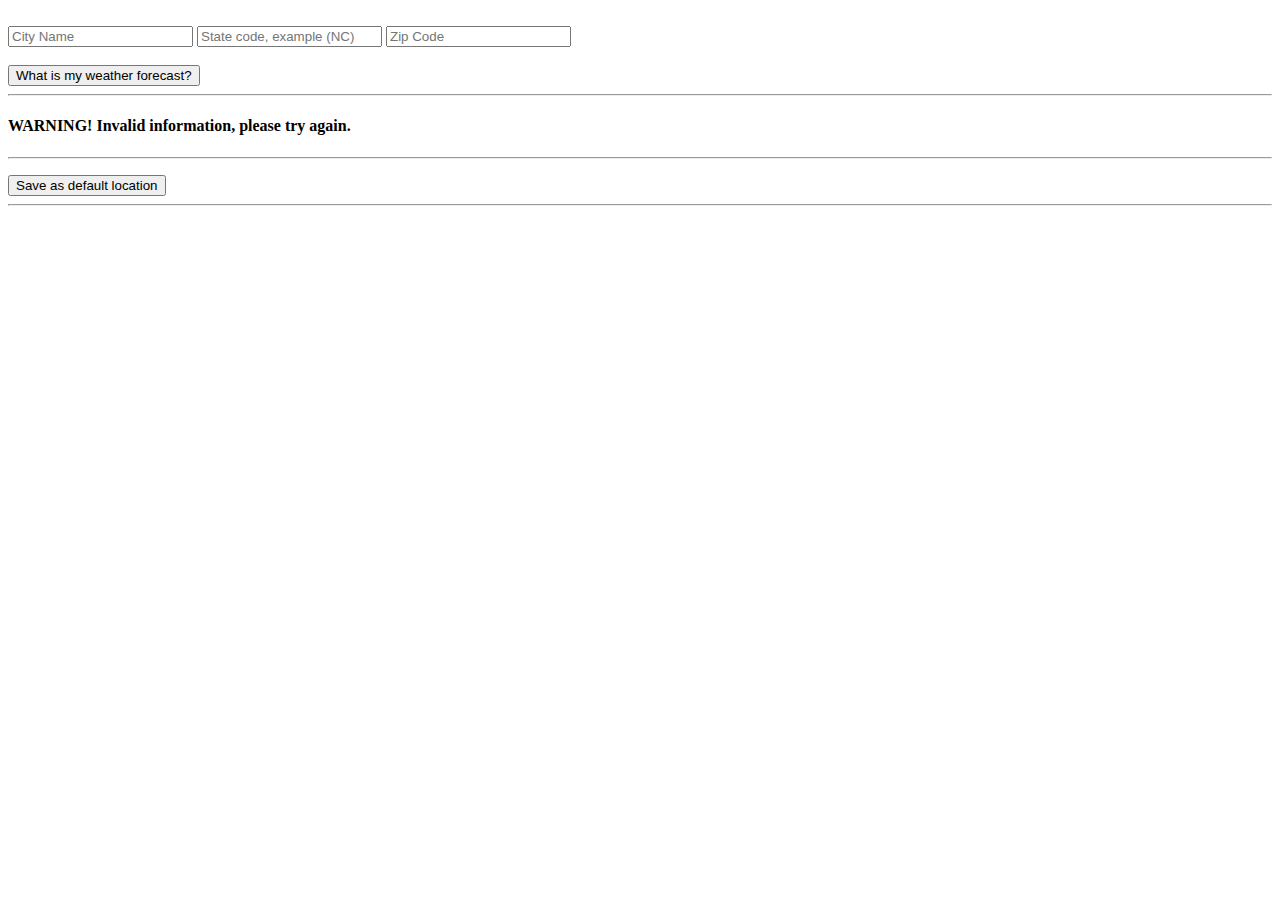
==== index.html @ 66725cae "renaming main to index for netlify deployment" ====
<!DOCTYPE html>
<html lang="en">

<head>
    <link rel="shortcut icon" href="#"> <!-- This is the icon in the tab image, add later -->
    <title>Weather Applet</title>
    <link rel="stylesheet" href="./css/style.css"/>
    <link href="https://fonts.googleapis.com/css?family=Montserrat:400,900">

    <meta charset="UTF-8">
    <meta name="description" content="Weather Application">
    <meta name="keywords" content="Weather, Open Weather, INF651, Final Project">
    <meta name="author" content="Matt Williams">
    <meta name="viewport" content="width=device-width, initial-scale=1.0">
<body>
    <br clear="all">
    <flexbox id="weather" class="center">
        <section id="search-boxes" aria-label="Search boxes" tabindex="1">
            <input type="text" id="cityName" name="cityName" tabindex="1" aria-label="Search Box" autocomplete="off" placeholder="City Name" class="search">
            <input type="text" id="stateCode" name="stateCode" tabindex="2" aria-label="Search Box" autocomplete="off" placeholder="State code, example (NC)" class="search">
            <input type="text" id="zipCode" name="zipCode" tabindex="3" aria-label="Search Box" autocomplete="off" placeholder="Zip Code" class="search">
            <br></br>
            <button type="ImportWeather" id="ImportWeather" tabindex="4" aria-label="Search" class="button">What is my weather forecast?</button>
        </section>
        <hr class="warningVis">
        <section class="warningVis">
            <h4 id="warning-message" tabindex="5" aria-label="Warning message, incorrect data entered.">WARNING! Invalid information, please try again.</h4>
        </section>
        <hr class="visibility">
        <section id="current-weather" class="visibility" aria-label="Current weather" tabindex="6">
                <p id="location" aria-label="Location" tabindex="6"></p>
                <div id="current-image" class="centerImg" tabindex="7"></div>
                <p id="temp" aria-label="Current temperature" tabindex="8"></p>
                <p id="mintemp" aria-label="Low temperature" tabindex="9"></p>
                <p id="maxtemp" aria-label="High temperature" tabindex="10"></p>
                <p id="humidity" aria-label="Humidity" tabindex="11"></p>
                <p id="windspeed" aria-label="Wind speed" tabindex="12"></p>
                <button type="DefaultSave" id="DefaultSave" tabindex="13" class="button"></button>
        </section>
        <hr class="visibility">
        <section id="five-day-forecast" class="visibility" aria-label="Five day forecast" tabindex="14">
            <h2 id="five-day-forecast-heading" class="label-font"></h2>
            <table id="extended-container">
                <div id="div-ext-1" class="five-day-iconAndText" aria-label="Five day forecast day 1" tabindex="14">
                    <p id="ext-1-day" tabindex="15"></p>
                    <div id="ext-1-img" class="centerImg" tabindex="16"></div>
                    <p id="ext-1-low" tabindex="17"></p>
                    <p id="ext-1-high" tabindex="18"></p>
                </div>
                <div id="div-ext-2" class="five-day-iconAndText" aria-label="Five day forecast day 2" tabindex="19">
                    <p id="ext-2-day" tabindex="20"></p>
                    <div id="ext-2-img" class="centerImg" tabindex="21"></div>
                    <p id="ext-2-low" tabindex="22"></p>
                    <p id="ext-2-high" tabindex="23"></p>
                </div>
                <div id="div-ext-3" class="five-day-iconAndText" aria-label="Five day forecast day 3" tabindex="24">
                    <p id="ext-3-day" tabindex="25"></p>
                    <div id="ext-3-img" class="centerImg" tabindex="26"></div>
                    <p id="ext-3-low" tabindex="27"></p>
                    <p id="ext-3-high" tabindex="28"></p>
                </div>
                <div id="div-ext-4" class="five-day-iconAndText" aria-label="Five day forecast day 4" tabindex="29">
                    <p id="ext-4-day" tabindex="30"></p>
                    <div id="ext-4-img" class="centerImg" tabindex="31"></div>
                    <p id="ext-4-low" tabindex="32"></p>
                    <p id="ext-4-high" tabindex="33"></p>
                </div>
                <div id="div-ext-5" class="five-day-iconAndText" aria-label="Five day forecast day 5" tabindex="34">
                    <p id="ext-5-day" tabindex="35"></p>
                    <div id="ext-5-img" class="centerImg" tabindex="36"></div>
                    <p id="ext-5-low" tabindex="37"></p>
                    <p id="ext-5-high" tabindex="38 "></p>
                </div>
            </table>
        </section>
    </flexbox>
    
    <script src="main_format.js"></script>
    <script src="importOW.js"></script>
</body>
</html>
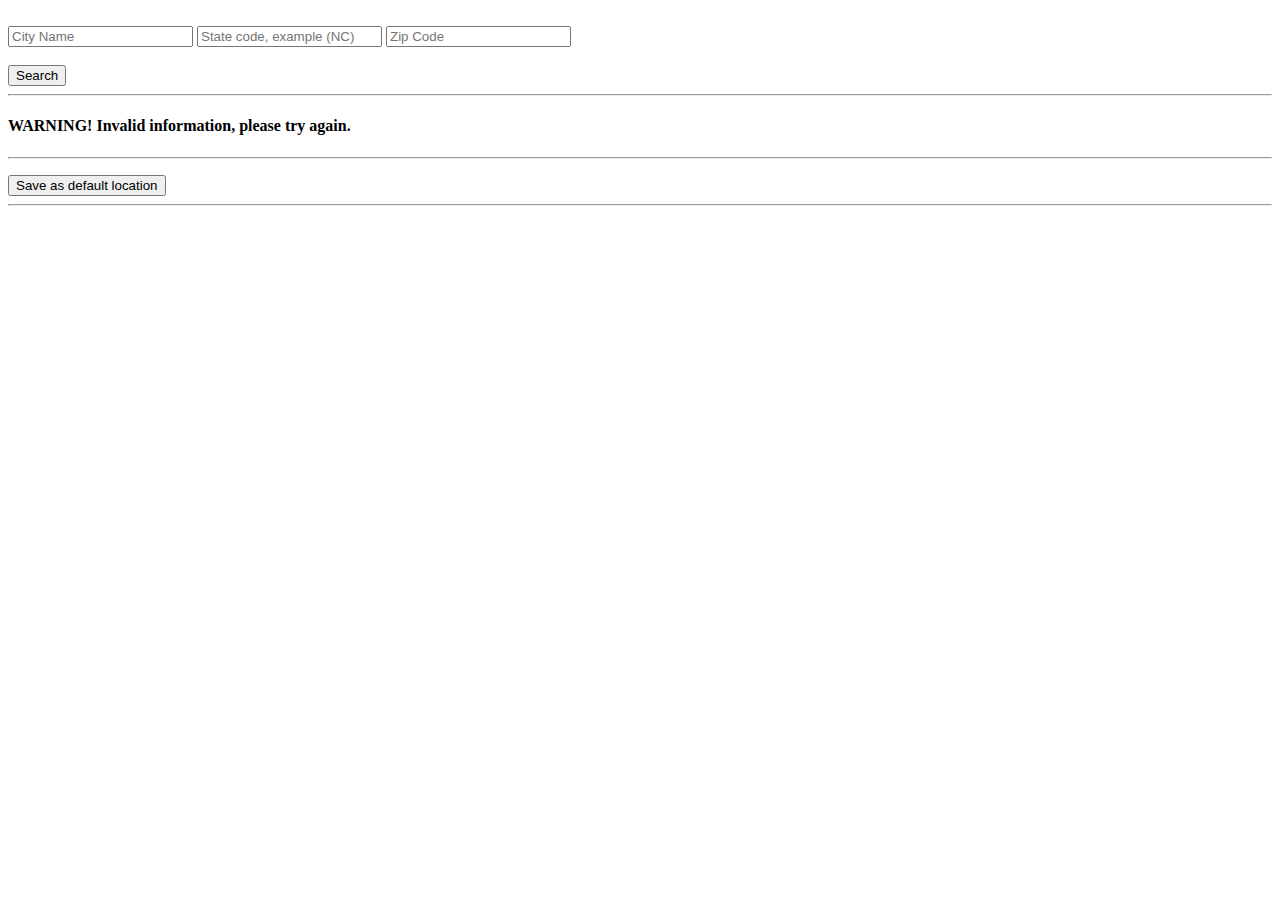
==== commit 68e49a8e: "Fixed bug with search and save/clear default location" ====
--- a/index.html
+++ b/index.html
@@ -20,7 +20,7 @@
             <input type="text" id="stateCode" name="stateCode" tabindex="2" aria-label="Search Box" autocomplete="off" placeholder="State code, example (NC)" class="search">
             <input type="text" id="zipCode" name="zipCode" tabindex="3" aria-label="Search Box" autocomplete="off" placeholder="Zip Code" class="search">
             <br></br>
-            <button type="ImportWeather" id="ImportWeather" tabindex="4" aria-label="Search" class="button">What is my weather forecast?</button>
+            <button type="ImportWeather" id="ImportWeather" tabindex="4" aria-label="Search" class="button">Search</button>
         </section>
         <hr class="warningVis">
         <section class="warningVis">
@@ -75,7 +75,6 @@
         </section>
     </flexbox>
     
-    <script src="main_format.js"></script>
     <script src="importOW.js"></script>
 </body>
 </html>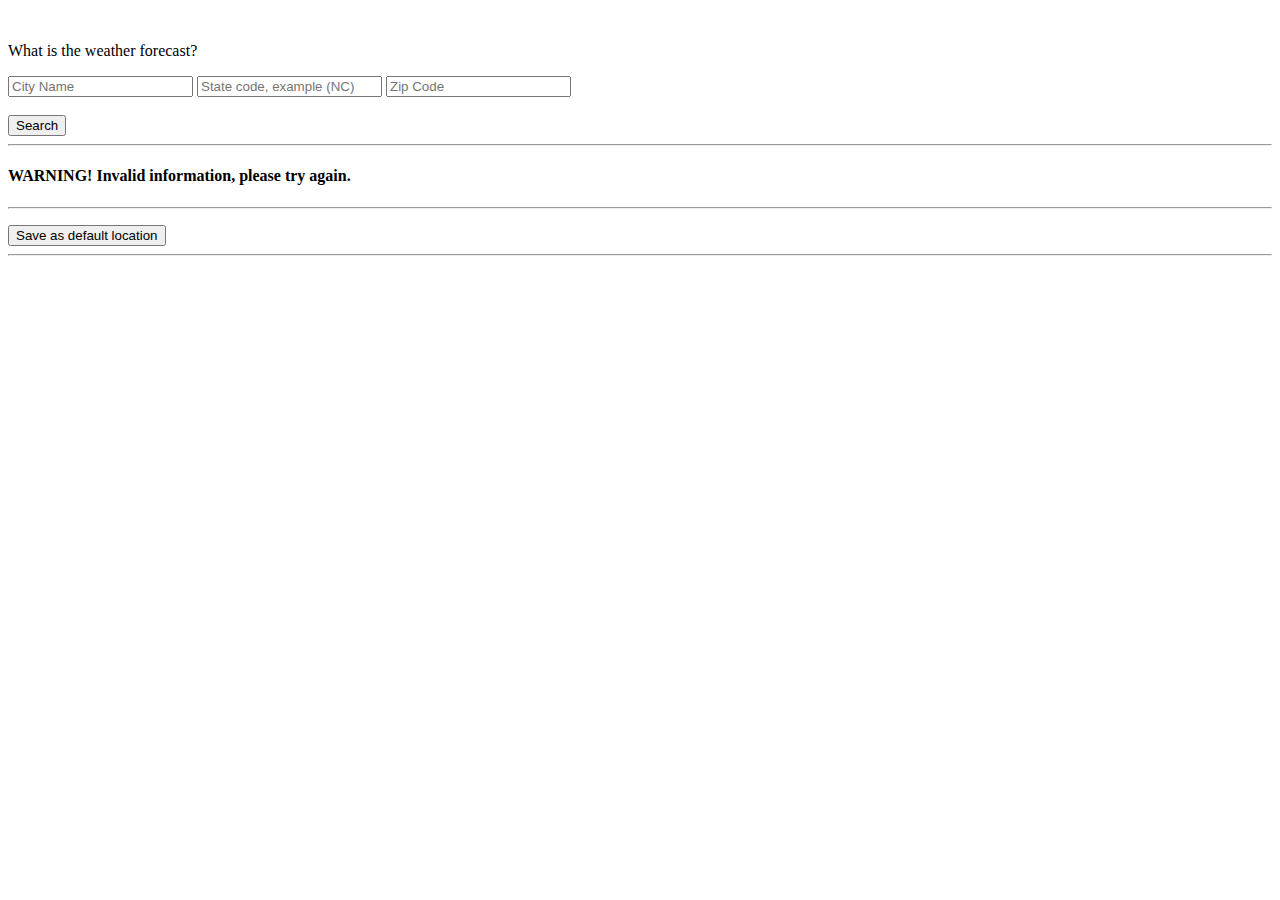
==== commit 1f3dc8b4: "Updated tab order and added header to site." ====
--- a/index.html
+++ b/index.html
@@ -15,61 +15,63 @@
 <body>
     <br clear="all">
     <flexbox id="weather" class="center">
+        
         <section id="search-boxes" aria-label="Search boxes" tabindex="1">
-            <input type="text" id="cityName" name="cityName" tabindex="1" aria-label="Search Box" autocomplete="off" placeholder="City Name" class="search">
-            <input type="text" id="stateCode" name="stateCode" tabindex="2" aria-label="Search Box" autocomplete="off" placeholder="State code, example (NC)" class="search">
-            <input type="text" id="zipCode" name="zipCode" tabindex="3" aria-label="Search Box" autocomplete="off" placeholder="Zip Code" class="search">
+            <p aria-label="What is the weather forecast?" tabindex ="2">What is the weather forecast?</p>
+            <input type="text" id="cityName" name="cityName" tabindex="3" aria-label="Search Box" autocomplete="off" placeholder="City Name" class="search">
+            <input type="text" id="stateCode" name="stateCode" tabindex="4" aria-label="Search Box" autocomplete="off" placeholder="State code, example (NC)" class="search">
+            <input type="text" id="zipCode" name="zipCode" tabindex="5" aria-label="Search Box" autocomplete="off" placeholder="Zip Code" class="search">
             <br></br>
-            <button type="ImportWeather" id="ImportWeather" tabindex="4" aria-label="Search" class="button">Search</button>
+            <button type="ImportWeather" id="ImportWeather" tabindex="6" aria-label="Search" class="button">Search</button>
         </section>
         <hr class="warningVis">
         <section class="warningVis">
-            <h4 id="warning-message" tabindex="5" aria-label="Warning message, incorrect data entered.">WARNING! Invalid information, please try again.</h4>
+            <h4 id="warning-message" tabindex="7" aria-label="Warning message, incorrect data entered.">WARNING! Invalid information, please try again.</h4>
         </section>
         <hr class="visibility">
         <section id="current-weather" class="visibility" aria-label="Current weather" tabindex="6">
-                <p id="location" aria-label="Location" tabindex="6"></p>
-                <div id="current-image" class="centerImg" tabindex="7"></div>
-                <p id="temp" aria-label="Current temperature" tabindex="8"></p>
-                <p id="mintemp" aria-label="Low temperature" tabindex="9"></p>
-                <p id="maxtemp" aria-label="High temperature" tabindex="10"></p>
-                <p id="humidity" aria-label="Humidity" tabindex="11"></p>
-                <p id="windspeed" aria-label="Wind speed" tabindex="12"></p>
-                <button type="DefaultSave" id="DefaultSave" tabindex="13" class="button"></button>
+                <p id="location" aria-label="Location" tabindex="8"></p>
+                <div id="current-image" class="centerImg" tabindex="9"></div>
+                <p id="temp" aria-label="Current temperature" tabindex="10"></p>
+                <p id="mintemp" aria-label="Low temperature" tabindex="11"></p>
+                <p id="maxtemp" aria-label="High temperature" tabindex="12"></p>
+                <p id="humidity" aria-label="Humidity" tabindex="13"></p>
+                <p id="windspeed" aria-label="Wind speed" tabindex="14"></p>
+                <button type="DefaultSave" id="DefaultSave" tabindex="15" class="button"></button>
         </section>
         <hr class="visibility">
-        <section id="five-day-forecast" class="visibility" aria-label="Five day forecast" tabindex="14">
+        <section id="five-day-forecast" class="visibility" aria-label="Five day forecast" tabindex="16">
             <h2 id="five-day-forecast-heading" class="label-font"></h2>
             <table id="extended-container">
                 <div id="div-ext-1" class="five-day-iconAndText" aria-label="Five day forecast day 1" tabindex="14">
-                    <p id="ext-1-day" tabindex="15"></p>
-                    <div id="ext-1-img" class="centerImg" tabindex="16"></div>
-                    <p id="ext-1-low" tabindex="17"></p>
-                    <p id="ext-1-high" tabindex="18"></p>
+                    <p id="ext-1-day" tabindex="17"></p>
+                    <div id="ext-1-img" class="centerImg" tabindex="18"></div>
+                    <p id="ext-1-low" tabindex="19"></p>
+                    <p id="ext-1-high" tabindex="20"></p>
                 </div>
-                <div id="div-ext-2" class="five-day-iconAndText" aria-label="Five day forecast day 2" tabindex="19">
-                    <p id="ext-2-day" tabindex="20"></p>
-                    <div id="ext-2-img" class="centerImg" tabindex="21"></div>
-                    <p id="ext-2-low" tabindex="22"></p>
-                    <p id="ext-2-high" tabindex="23"></p>
+                <div id="div-ext-2" class="five-day-iconAndText" aria-label="Five day forecast day 2" tabindex="21">
+                    <p id="ext-2-day" tabindex="22"></p>
+                    <div id="ext-2-img" class="centerImg" tabindex="23"></div>
+                    <p id="ext-2-low" tabindex="24"></p>
+                    <p id="ext-2-high" tabindex="25"></p>
                 </div>
-                <div id="div-ext-3" class="five-day-iconAndText" aria-label="Five day forecast day 3" tabindex="24">
-                    <p id="ext-3-day" tabindex="25"></p>
-                    <div id="ext-3-img" class="centerImg" tabindex="26"></div>
-                    <p id="ext-3-low" tabindex="27"></p>
-                    <p id="ext-3-high" tabindex="28"></p>
+                <div id="div-ext-3" class="five-day-iconAndText" aria-label="Five day forecast day 3" tabindex="26">
+                    <p id="ext-3-day" tabindex="27"></p>
+                    <div id="ext-3-img" class="centerImg" tabindex="28"></div>
+                    <p id="ext-3-low" tabindex="29"></p>
+                    <p id="ext-3-high" tabindex="30"></p>
                 </div>
-                <div id="div-ext-4" class="five-day-iconAndText" aria-label="Five day forecast day 4" tabindex="29">
-                    <p id="ext-4-day" tabindex="30"></p>
-                    <div id="ext-4-img" class="centerImg" tabindex="31"></div>
-                    <p id="ext-4-low" tabindex="32"></p>
-                    <p id="ext-4-high" tabindex="33"></p>
+                <div id="div-ext-4" class="five-day-iconAndText" aria-label="Five day forecast day 4" tabindex="31">
+                    <p id="ext-4-day" tabindex="32"></p>
+                    <div id="ext-4-img" class="centerImg" tabindex="33"></div>
+                    <p id="ext-4-low" tabindex="34"></p>
+                    <p id="ext-4-high" tabindex="35"></p>
                 </div>
-                <div id="div-ext-5" class="five-day-iconAndText" aria-label="Five day forecast day 5" tabindex="34">
-                    <p id="ext-5-day" tabindex="35"></p>
-                    <div id="ext-5-img" class="centerImg" tabindex="36"></div>
-                    <p id="ext-5-low" tabindex="37"></p>
-                    <p id="ext-5-high" tabindex="38 "></p>
+                <div id="div-ext-5" class="five-day-iconAndText" aria-label="Five day forecast day 5" tabindex="36">
+                    <p id="ext-5-day" tabindex="37"></p>
+                    <div id="ext-5-img" class="centerImg" tabindex="38"></div>
+                    <p id="ext-5-low" tabindex="39"></p>
+                    <p id="ext-5-high" tabindex="40 "></p>
                 </div>
             </table>
         </section>
